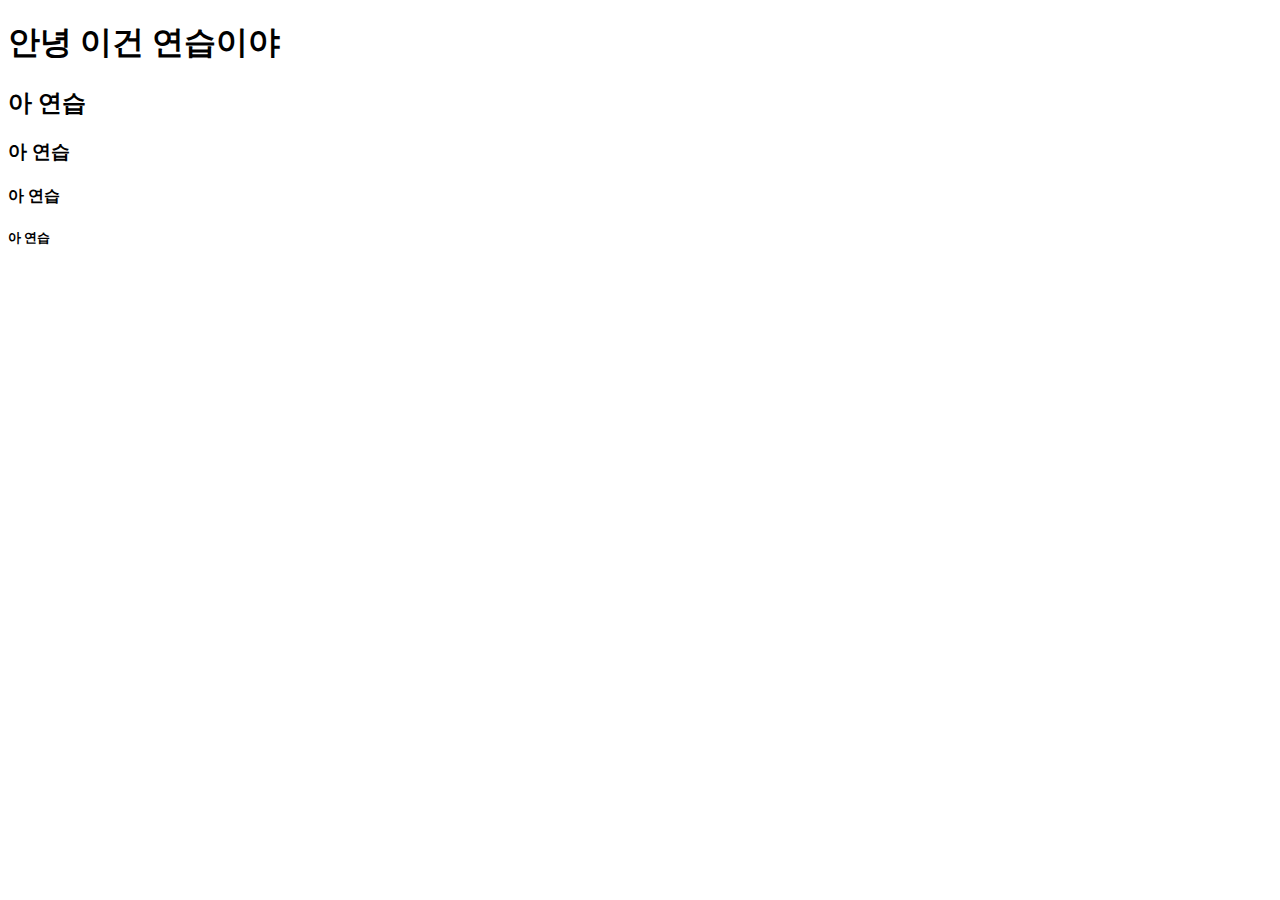
==== index.html @ a7b7e72b "Add files via upload" ====
<!DOCTYPE html>
<html>
  <head>
    <meta charset="utf-8">
    <title>SinhanBank_Application</title>
  </head>
  <body>
<h1>안녕 이건 연습이야 </h1>

<h2>   아 연습 </h2>
<h3>   아 연습 </h3>
<h4>   아 연습 </h4>
<h5>   아 연습 </h5>
  </body>
</html>
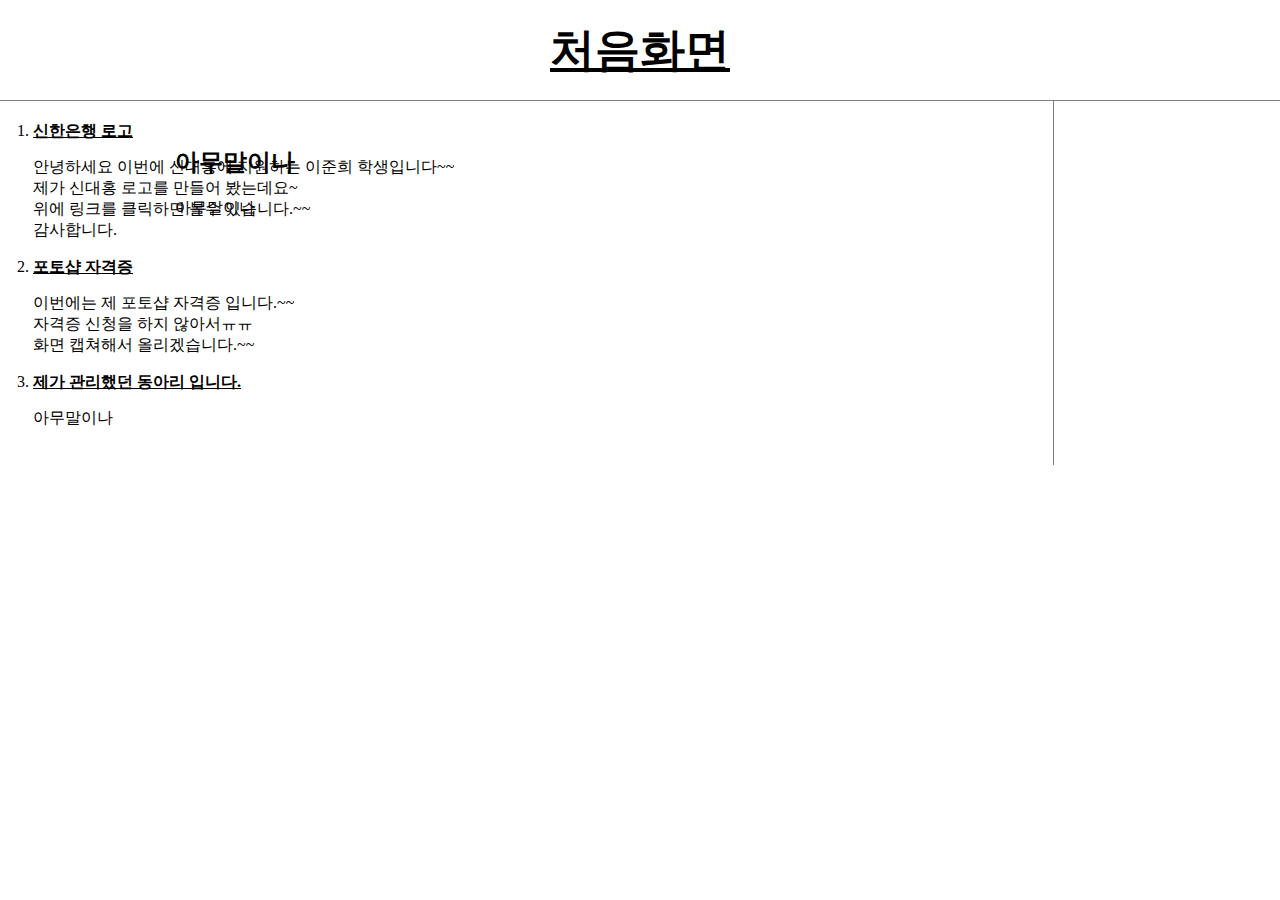
==== commit 245c69b3: "Add files via upload" ====
--- a/index.html
+++ b/index.html
@@ -1,15 +1,39 @@
-<!DOCTYPE html>
+<!DOCTYPE HTML>
 <html>
   <head>
+    <title> WEB1 - Welcome </title>
     <meta charset="utf-8">
-    <title>SinhanBank_Application</title>
+    <link rel = "stylesheet" href = "style.css">
   </head>
   <body>
-<h1>안녕 이건 연습이야 </h1>
+    <h1> <a href = "index.html"> 처음화면 </a> </h1>
+    <div id = "grid">
+   <ol>
+     <li>  <a href = "1.html"><strong>신한은행 로고</strong></a> </li>
+     <p>안녕하세요 이번에 신대홍에 지원하는 이준희 학생입니다~~<br>
+        제가 신대홍 로고를 만들어 봤는데요~<br>
+        위에 링크를 클릭하면 볼수 있습니다.~~<br>
+      감사합니다. <br>
+     </p>
+     <li>  <a href = "2.html"><strong>포토샵 자격증</strong></a> </li>
+     <p>이번에는 제 포토샵 자격증 입니다.~~<br>
+       자격증 신청을 하지 않아서ㅠㅠ<br>
+       화면 캡쳐해서 올리겠습니다.~~<br>
+     </p>
+     <li> <a href="https://cafe.naver.com/abchoa" target="_blank"><strong>
+       제가 관리했던 동아리 입니다.</strong>
+     </a></li>
+     <p>아무말이나 </p>
 
-<h2>   아 연습 </h2>
-<h3>   아 연습 </h3>
-<h4>   아 연습 </h4>
-<h5>   아 연습 </h5>
+
+
+   </ol>
+   <div id = "article">
+   <h2> 아무말이나 </h2>
+   <p>
+      아무말이나
+  </p>
+</div>
+</div>
   </body>
 </html>
--- a/style.css
+++ b/style.css
@@ -0,0 +1,50 @@
+body{
+  margin: 0px;
+}
+
+a{
+  color: black;
+  text-decoration: underline;
+}
+
+h1{
+  font-size: 45px;
+  text-align: center;
+  border-bottom: 1px solid gray;
+  margin: 0px;
+  padding: 20px;
+
+}
+
+#grid{
+  display: grid;
+  grid-template-columns: 150px 1fr
+}
+
+#grid ol{
+    border-right:1px solid gray;
+    width: 1000px;
+    margin: 0;
+    padding: 20px;
+    padding-left: 33px;
+  }
+
+#grid #article{
+  padding:25px;
+}
+li{
+  width: 1000px;
+  height: 20px;
+}
+@media(max-width: 800px){
+  #grid{
+    display: block;
+  }
+  #grid ol{
+      border-right: none;
+    }
+    h1{
+      font-size: 30px;
+      border-bottom: none;
+    }
+}
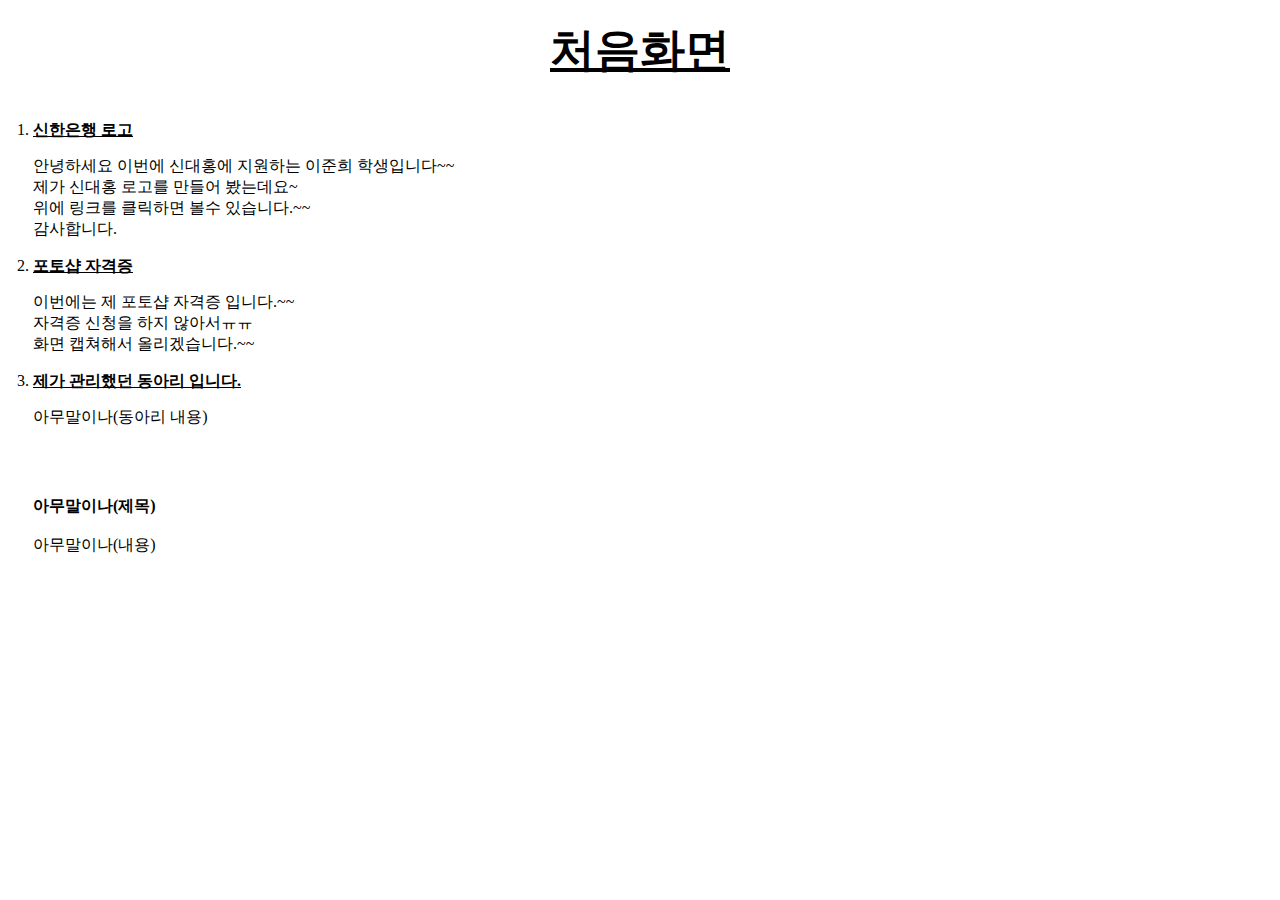
==== commit e19389cc: "Add files via upload" ====
--- a/index.html
+++ b/index.html
@@ -23,16 +23,15 @@
      <li> <a href="https://cafe.naver.com/abchoa" target="_blank"><strong>
        제가 관리했던 동아리 입니다.</strong>
      </a></li>
-     <p>아무말이나 </p>
-
-
+     <p>아무말이나(동아리 내용) </p>
+     <br><br>
+    <p>
+      <strong>아무말이나(제목)</strong><br><br>아무말이나(내용)
+    </p>
 
    </ol>
    <div id = "article">
-   <h2> 아무말이나 </h2>
-   <p>
-      아무말이나
-  </p>
+
 </div>
 </div>
   </body>
--- a/style.css
+++ b/style.css
@@ -10,7 +10,7 @@
 h1{
   font-size: 45px;
   text-align: center;
-  border-bottom: 1px solid gray;
+
   margin: 0px;
   padding: 20px;
 
@@ -22,7 +22,7 @@
 }
 
 #grid ol{
-    border-right:1px solid gray;
+  
     width: 1000px;
     margin: 0;
     padding: 20px;
@@ -36,15 +36,3 @@
   width: 1000px;
   height: 20px;
 }
-@media(max-width: 800px){
-  #grid{
-    display: block;
-  }
-  #grid ol{
-      border-right: none;
-    }
-    h1{
-      font-size: 30px;
-      border-bottom: none;
-    }
-}
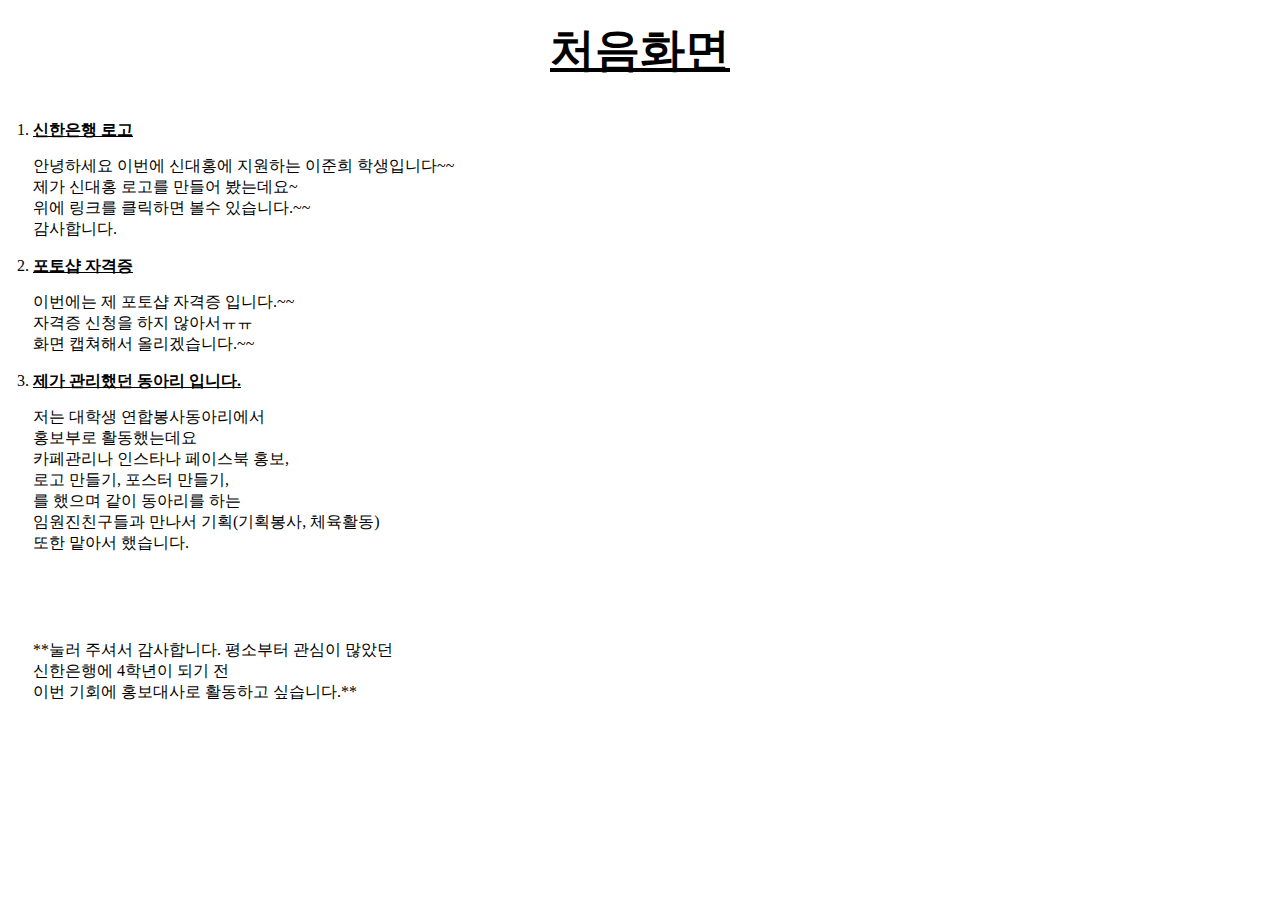
==== commit c0a85d53: "Add files via upload" ====
--- a/index.html
+++ b/index.html
@@ -23,10 +23,18 @@
      <li> <a href="https://cafe.naver.com/abchoa" target="_blank"><strong>
        제가 관리했던 동아리 입니다.</strong>
      </a></li>
-     <p>아무말이나(동아리 내용) </p>
+     <p>저는 대학생 연합봉사동아리에서 <br>
+       홍보부로 활동했는데요 <br>
+      카페관리나 인스타나 페이스북 홍보, <br>
+      로고 만들기, 포스터 만들기,<br>
+      를 했으며 같이 동아리를 하는 <br>
+      임원진친구들과 만나서 기획(기획봉사, 체육활동)<br>
+      또한 맡아서 했습니다.
+      </p>
      <br><br>
     <p>
-      <strong>아무말이나(제목)</strong><br><br>아무말이나(내용)
+      <strong></strong><br>**눌러 주셔서 감사합니다. 평소부터 관심이 많았던 <br>
+      신한은행에 4학년이 되기 전 <br> 이번 기회에 홍보대사로 활동하고 싶습니다.** 
     </p>
 
    </ol>
